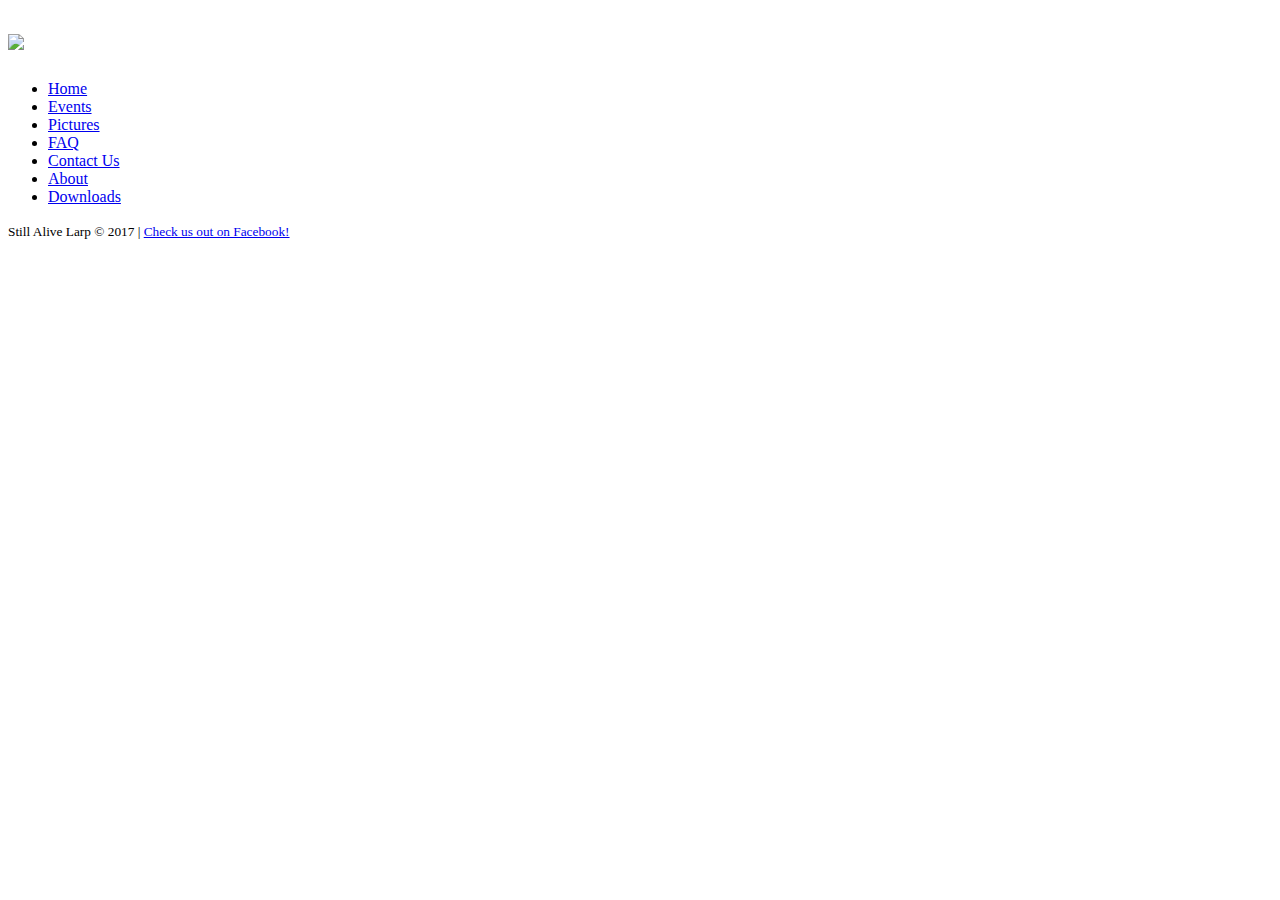
==== about.html @ ab3ed216 "Adding the first few pages to see if it works" ====
<!DOCTYPE html>
<html lang="en">
  <head>
    <title>Still Alive</title>
    <meta charset="utf-8">
    <link href="css/stillAlive.css" rel="stylesheet">
    
    <!--[if lt IE 9]>
		<script src="http://html5shiv.googlecode.com/svn/trunk/html5.js">
		</script>
    <![endif]-->
  </head>
  <body>
    <div id="wrapper">
      <header id="topmost">
        <h1><a href="index.html"><img id="titleImage" src="images/Title/stillAliveTitle.png"></a></h1>
      </header>
      <nav>
        <ul>
          <li><a href="index.html">Home</a></li>
          <li><a href="events.html">Events</a></li>
          <li><a href="pictures.html">Pictures</a></li>
          <li><a href="faqs.html">FAQ</a></li>
          <li><a href="contact.html">Contact Us</a></li>
          <li id="currentLink"><a href="about.html">About</a></li>
          <li><a href="downloads.html">Downloads</a></li>
        </ul>
      </nav>
      <main>
        <div id="divide"></div>
      </main>
      <div id="endingDesign"></div>
      <footer>
        <small>Still Alive Larp &copy; 2017   |   <a href="https://www.facebook.com/groups/1694035254163754/">Check us out on Facebook!</a></small>
      </footer>
    </div>
  </body>
  
  <script src="http://code.jquery.com/jquery-1.7.2.min.js"></script>
</html>
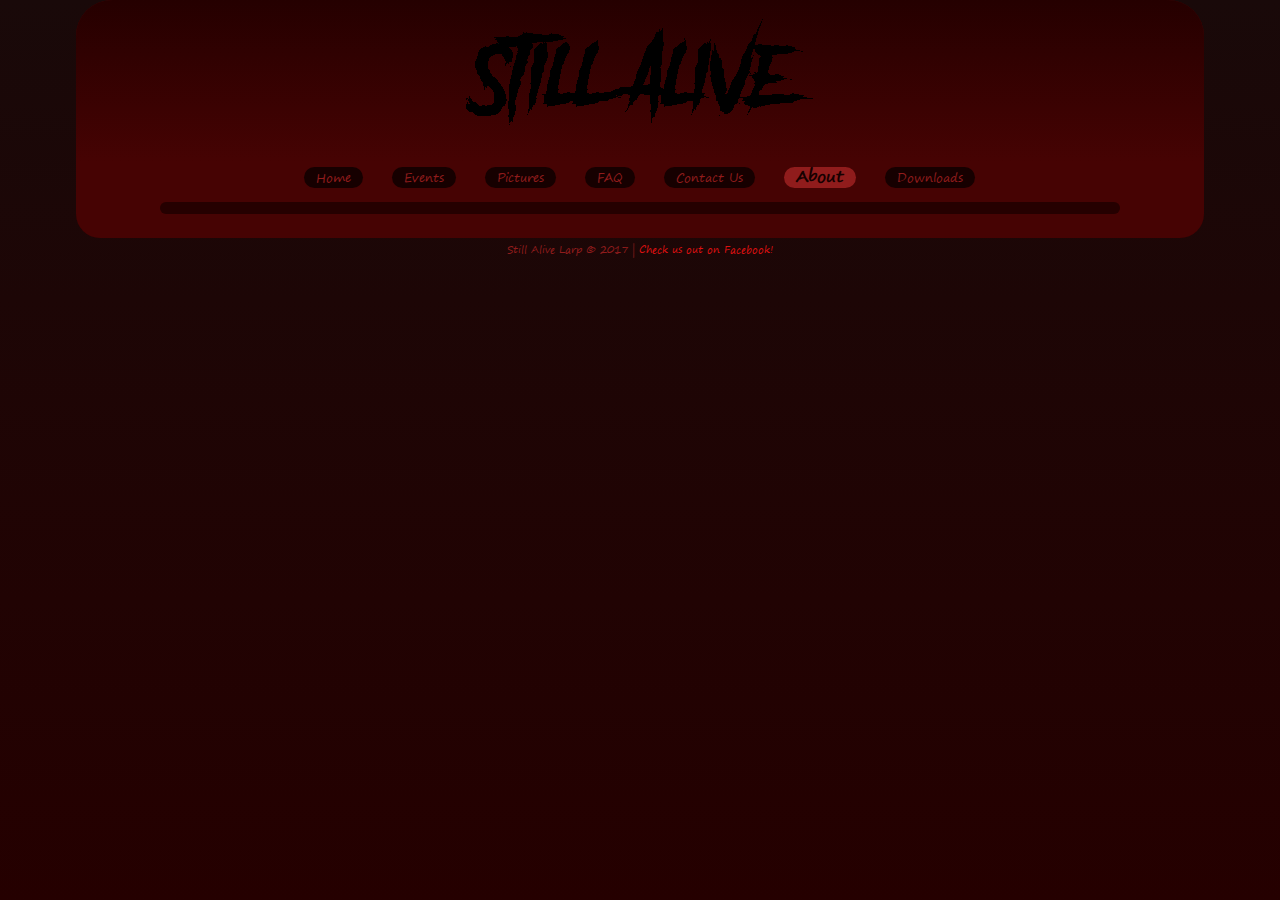
==== commit 8e031c84: "Https Changes" ====
--- a/about.html
+++ b/about.html
@@ -36,5 +36,5 @@
     </div>
   </body>
   
-  <script src="http://code.jquery.com/jquery-1.7.2.min.js"></script>
+  <script src="https://code.jquery.com/jquery-1.7.2.min.js"></script>
 </html>--- a/css/stillAlive.css
+++ b/css/stillAlive.css
@@ -0,0 +1,188 @@
+@font-face {
+  font-family: SegoePrint;
+    src: url(../fonts/SegoePrint.ttf);
+}
+
+html {
+  min-height: 100%;
+}
+
+body {
+  background-image: linear-gradient(to bottom, #190909, #250000);
+  background-repeat: no-repeat;
+  font-family: SegoePrint;
+  font-size: 12px;
+  min-height: 100%;
+  margin: 0 1%;
+}
+
+a:link, a:visited {
+  text-decoration: none;
+}
+
+#wrapper {
+  margin: 0;
+  padding: 0;
+}
+
+#topmost {
+  float: left;
+  width: 90%;
+  margin-left: 5%;
+  text-align: center;
+  border-top-right-radius: 3em;
+  border-top-left-radius: 3em;
+  color: #901C1C;
+  background-image: linear-gradient(to bottom, #250000, #460303);
+  background-repeat: no-repeat;
+}
+
+#topmost a {
+  font-size: 225%;
+  padding: 0;
+  margin: 0;
+  color:#150303;
+}
+
+#topmost h1 {
+  margin-bottom: 0;
+}
+
+nav {
+  width: 90%;
+  margin-left: 5%;
+  text-align: center;
+  background-color: #460303;
+  border-top-right-radius: 3em;
+  border-top-left-radius: 3em;
+}
+
+a:link, a:visited {
+  color: #DD1010;
+}
+
+nav ul {
+  list-style-type: none;
+  padding: 1em;
+  margin: auto auto 0 auto;
+}
+
+nav li {
+  display: inline;
+  margin: 1em 1em 0 1em;
+  padding: 0 1em 0 1em;
+  text-align: center;
+  border-radius: 1em;
+  background-color: #160000;
+  color: #901C1C;
+}
+
+nav a:link, nav a:visited {
+  color: #901C1C;
+}
+
+#currentLink {
+  background-color: #901C1C;
+}
+
+#currentLink a:link, #currentLink a:visited {
+  color: #160000;
+  font-weight: bold;
+  font-size: 16px;
+}
+
+#divide {
+  background-color: #250000;
+  padding: 0.5em 0;
+  width: 85%;
+  margin-left: 7.5%;
+  border-radius: 0.5em;
+}
+
+
+main {
+  width: 90%;
+  text-align: center;
+  background-color: #460303;
+  padding: 0;
+  margin: 0 5% 0 5%;
+}
+
+#homepageContent {
+  color: #848484;
+}
+
+#homepageContent h1{
+  margin-top: 0;
+}
+
+#homepageContent p{
+  width: 70%;
+  margin-left: 15%;
+  margin-right: 15%;
+}
+
+#primaryContainer {
+  width: 70%;
+  margin-left: 15%;
+  margin-right: 15%;
+  background-color: #300000;
+  border-radius: 1em;
+}
+
+#navDesc {
+  width: 90%;
+  height: 90%;
+  margin: 0 5%;
+  padding-bottom: 3%;
+}
+
+#primaryContainer img{
+  max-width: 100%;
+}
+
+#primaryContainer h3{
+  margin-top: 0;
+  padding-top: 1em;
+  font-size: 20px;
+}
+
+#pictureNav ul {
+  margin: 0;
+  padding: 1em 0 0 0;
+}
+
+#pictureNav li {
+  background-color: #200000;
+  border-bottom-left-radius: 0;
+  border-bottom-right-radius: 0;
+}
+
+div.eventYear {
+  display: block;
+  max-width: 80%;
+  margin: 1em 10% 1em 10%;
+  padding: 1em;
+  background-color: #200000;
+  border-radius: 1em;
+}
+
+#endingPtag {
+  margin-bottom: 0;
+}
+
+#endingDesign {
+  padding-top: 1em;
+  padding-bottom: 1em;
+  background-color: #460303;
+  width: 90%;
+  margin-left: 5%;
+  border-bottom-right-radius: 3em;
+  border-bottom-left-radius: 3em;
+}
+
+footer {
+  width = 100%;
+  text-align: center;
+  color:#901C1C;
+}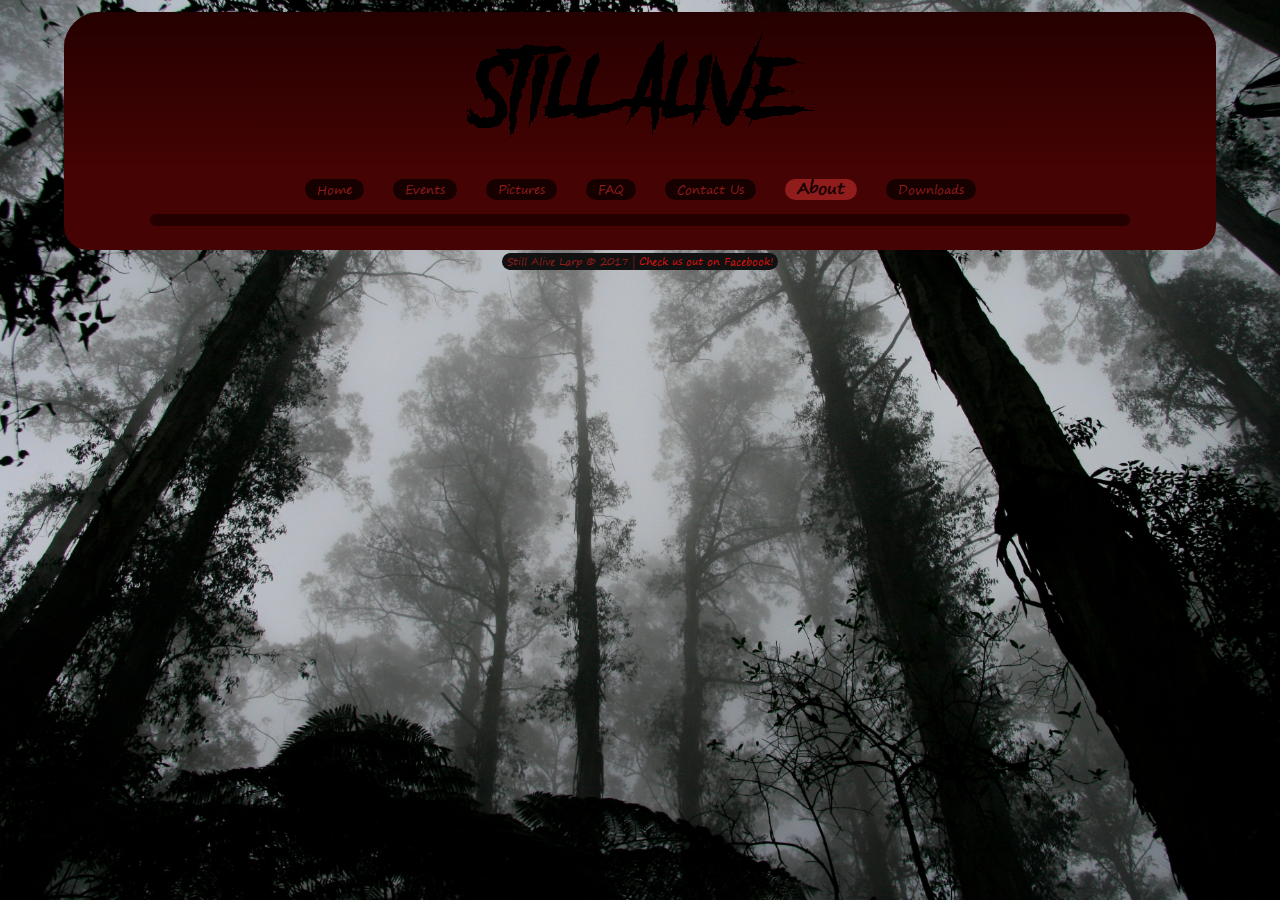
==== commit f2731b43: "Added Parallax to background" ====
--- a/about.html
+++ b/about.html
@@ -11,28 +11,30 @@
     <![endif]-->
   </head>
   <body>
-    <div id="wrapper">
-      <header id="topmost">
-        <h1><a href="index.html"><img id="titleImage" src="images/Title/stillAliveTitle.png"></a></h1>
-      </header>
-      <nav>
-        <ul>
-          <li><a href="index.html">Home</a></li>
-          <li><a href="events.html">Events</a></li>
-          <li><a href="pictures.html">Pictures</a></li>
-          <li><a href="faqs.html">FAQ</a></li>
-          <li><a href="contact.html">Contact Us</a></li>
-          <li id="currentLink"><a href="about.html">About</a></li>
-          <li><a href="downloads.html">Downloads</a></li>
-        </ul>
-      </nav>
-      <main>
-        <div id="divide"></div>
-      </main>
-      <div id="endingDesign"></div>
-      <footer>
-        <small>Still Alive Larp &copy; 2017   |   <a href="https://www.facebook.com/groups/1694035254163754/">Check us out on Facebook!</a></small>
-      </footer>
+    <div class="parallax">
+      <div id="wrapper">
+        <header id="topmost">
+          <h1><a href="index.html"><img id="titleImage" src="images/Title/stillAliveTitle.png"></a></h1>
+        </header>
+        <nav>
+          <ul>
+            <li><a href="index.html">Home</a></li>
+            <li><a href="events.html">Events</a></li>
+            <li><a href="pictures.html">Pictures</a></li>
+            <li><a href="faqs.html">FAQ</a></li>
+            <li><a href="contact.html">Contact Us</a></li>
+            <li id="currentLink"><a href="about.html">About</a></li>
+            <li><a href="downloads.html">Downloads</a></li>
+          </ul>
+        </nav>
+        <main>
+          <div id="divide"></div>
+        </main>
+        <div id="endingDesign"></div>
+        <footer>
+          <small>Still Alive Larp &copy; 2017   |   <a href="https://www.facebook.com/groups/1694035254163754/">Check us out on Facebook!</a></small>
+        </footer>
+      </div>
     </div>
   </body>
   
--- a/css/stillAlive.css
+++ b/css/stillAlive.css
@@ -8,12 +8,31 @@
 }
 
 body {
-  background-image: linear-gradient(to bottom, #190909, #250000);
-  background-repeat: no-repeat;
   font-family: SegoePrint;
   font-size: 12px;
   min-height: 100%;
-  margin: 0 1%;
+  min-width: 100%;
+  margin:0;
+}
+
+body, html {
+    height: 100%;
+}
+
+.parallax { 
+  padding: 0;
+  margin: 0;
+  /* The image used */
+  background-image: url("../images/parallax/forest.jpg");
+
+  /* Full height */
+  min-height: 100%; 
+  min-width: 100%;
+  /* Create the parallax scrolling effect */
+  background-attachment: fixed;
+  background-position: center;
+  background-repeat: no-repeat;
+  background-size: cover;
 }
 
 a:link, a:visited {
@@ -22,7 +41,7 @@
 
 #wrapper {
   margin: 0;
-  padding: 0;
+  padding: 1em 0 0 0;
 }
 
 #topmost {
@@ -185,4 +204,10 @@
   width = 100%;
   text-align: center;
   color:#901C1C;
+}
+
+footer small {
+  background-color: #111;
+  padding: 0 0.5em;
+  border-radius: 1em;
 }